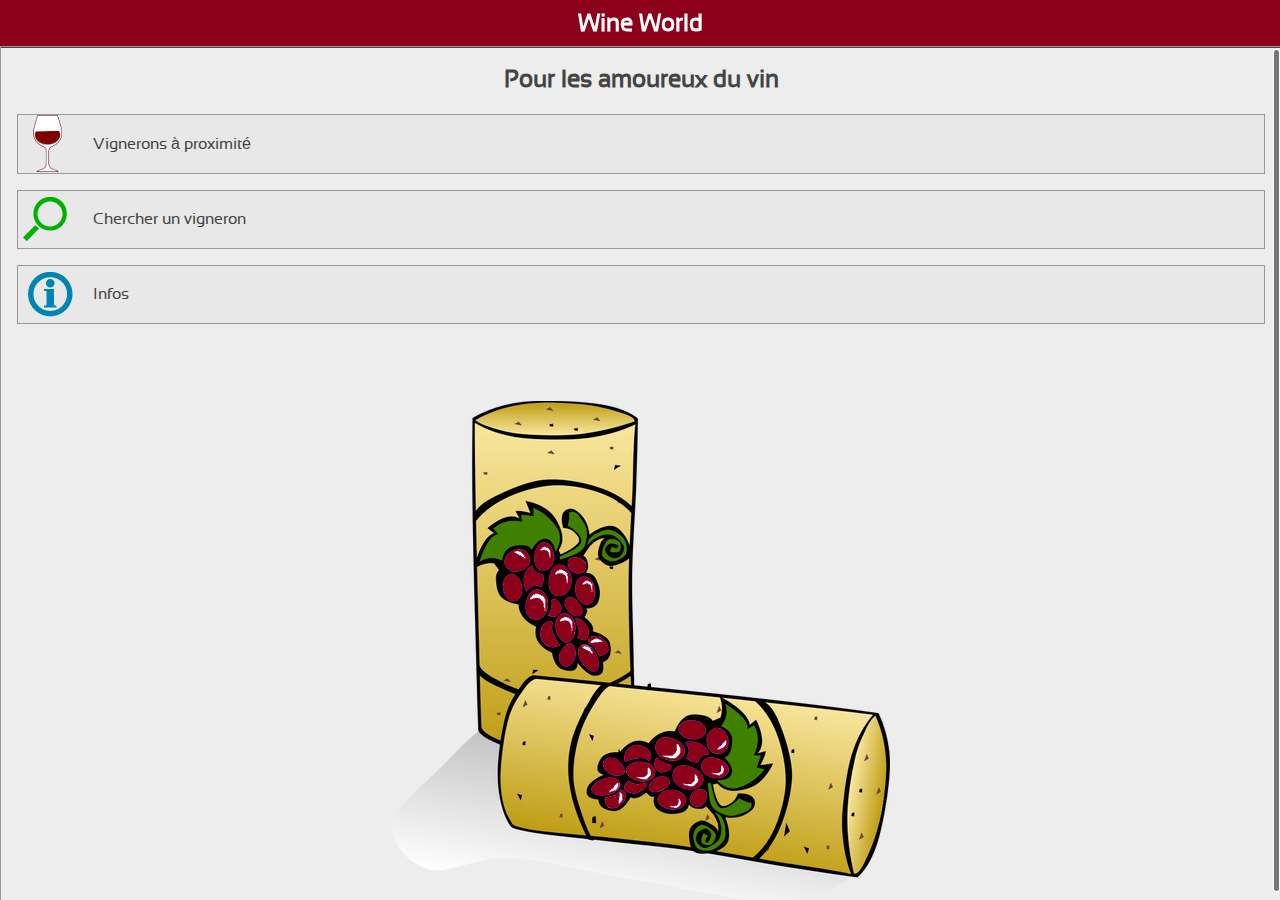
==== www/index.html @ e300c0b8 "Alpha App" ====
<!DOCTYPE html>
<html>

    <head>
        <title>Fresh Food Finder</title>
        <meta name="viewport" content="initial-scale=1.0; maximum-scale=1.0; minimum-scale=1.0; user-scalable=no;" />

    	<script src="js/libs/jquery-1.7.1.js"></script>
        <script src="js/libs/jquery.animate-enhanced.js"></script>
    	<script src="js/libs/iscroll.js"></script>
    	<script src="js/libs/noClickDelay.js"></script>
    	<script src="js/libs/mustache.js"></script>
    	
        <link rel="stylesheet" href="js/libs/leaflet/leaflet.css" />
        <!--[if lte IE 8]>
            <link rel="stylesheet" href="js/libs/leaflet/leaflet.ie.css" />
        <![endif]-->
        
        <script src="js/libs/leaflet/leaflet.js"></script>
    	
    	<link rel="stylesheet" href="js/viewnavigator/viewnavigator.css" type="text/css" />
    	<script src="js/viewnavigator/viewnavigator.js"></script>
    	
    	<link rel="stylesheet" href="js/libs/css/activityIndicator.css" type="text/css" />
        
    	<script src="cordova-1.7.0rc1.js"></script>
        <script src="js/viewAssembler.js"></script>
        <script src="js/application.js"></script>
        
        <link rel="stylesheet" href="assets/fonts/sansation/stylesheet.css" type="text/css" charset="utf-8">
        <link rel="stylesheet" href="assets/styles.css" type="text/css" charset="utf-8">
        
        
    </head>

    <body></body>

</html>
---- www/js/libs/leaflet/leaflet.css ----
/* required styles */

.leaflet-map-pane,
.leaflet-tile,
.leaflet-marker-icon,
.leaflet-marker-shadow,
.leaflet-tile-pane,
.leaflet-overlay-pane,
.leaflet-shadow-pane,
.leaflet-marker-pane,
.leaflet-popup-pane,
.leaflet-overlay-pane svg,
.leaflet-zoom-box,
.leaflet-image-layer { /* TODO optimize classes */
	position: absolute;
	}
.leaflet-container {
	overflow: hidden;
	}
.leaflet-tile-pane, .leaflet-container {
	-webkit-transform: translate3d(0,0,0);
	}
.leaflet-tile,
.leaflet-marker-icon,
.leaflet-marker-shadow {
	-moz-user-select: none;
	-webkit-user-select: none;
	user-select: none;
	}
.leaflet-marker-icon,
.leaflet-marker-shadow {
	display: block;
	}
.leaflet-clickable {
	cursor: pointer;
	}
.leaflet-container img {
	max-width: none !important;
	}

.leaflet-tile-pane { z-index: 2; }

.leaflet-objects-pane { z-index: 3; }
.leaflet-overlay-pane { z-index: 4; }
.leaflet-shadow-pane { z-index: 5; }
.leaflet-marker-pane { z-index: 6; }
.leaflet-popup-pane { z-index: 7; }

.leaflet-zoom-box {
	width: 0;
	height: 0;
	}

.leaflet-tile {
	visibility: hidden;
	}
.leaflet-tile-loaded {
	visibility: inherit;
	}

a.leaflet-active {
	outline: 2px solid orange;
	}


/* Leaflet controls */

.leaflet-control {
	position: relative;
	z-index: 7;
	}
.leaflet-top,
.leaflet-bottom {
	position: absolute;
	}
.leaflet-top {
	top: 0;
	}
.leaflet-right {
	right: 0;
	}
.leaflet-bottom {
	bottom: 0;
	}
.leaflet-left {
	left: 0;
	}
.leaflet-control {
	float: left;
	clear: both;
	}
.leaflet-right .leaflet-control {
	float: right;
	}
.leaflet-top .leaflet-control {
	margin-top: 10px;
	}
.leaflet-bottom .leaflet-control {
	margin-bottom: 10px;
	}
.leaflet-left .leaflet-control {
	margin-left: 10px;
	}
.leaflet-right .leaflet-control {
	margin-right: 10px;
	}

.leaflet-control-zoom, .leaflet-control-layers {
	-moz-border-radius: 7px;
	-webkit-border-radius: 7px;
	border-radius: 7px;
	}
.leaflet-control-zoom {
	padding: 5px;
	background: rgba(0, 0, 0, 0.25);
	}
.leaflet-control-zoom a {
	background-color: rgba(255, 255, 255, 0.75);
	}
.leaflet-control-zoom a, .leaflet-control-layers a {
	background-position: 50% 50%;
	background-repeat: no-repeat;
	display: block;
	}
.leaflet-control-zoom a {
	-moz-border-radius: 4px;
	-webkit-border-radius: 4px;
	border-radius: 4px;
	width: 19px;
	height: 19px;
	}
.leaflet-control-zoom a:hover {
	background-color: #fff;
	}
.leaflet-big-buttons .leaflet-control-zoom a {
	width: 27px;
	height: 27px;
	}
.leaflet-control-zoom-in {
	background-image: url(images/zoom-in.png);
	margin-bottom: 5px;
	}
.leaflet-control-zoom-out {
	background-image: url(images/zoom-out.png);
	}

.leaflet-control-layers {
	-moz-box-shadow: 0 0 7px #999;
	-webkit-box-shadow: 0 0 7px #999;
	box-shadow: 0 0 7px #999;

	background: #f8f8f9;
	}
.leaflet-control-layers a {
	background-image: url(images/layers.png);
	width: 36px;
	height: 36px;
	}
.leaflet-big-buttons .leaflet-control-layers a {
	width: 44px;
	height: 44px;
	}
.leaflet-control-layers .leaflet-control-layers-list,
.leaflet-control-layers-expanded .leaflet-control-layers-toggle {
	display: none;
	}
.leaflet-control-layers-expanded .leaflet-control-layers-list {
	display: block;
	position: relative;
	}
.leaflet-control-layers-expanded {
	padding: 6px 10px 6px 6px;
	font: 12px/1.5 "Helvetica Neue", Arial, Helvetica, sans-serif;
	color: #333;
	background: #fff;
	}
.leaflet-control-layers input {
	margin-top: 2px;
	position: relative;
	top: 1px;
	}
.leaflet-control-layers label {
	display: block;
	}
.leaflet-control-layers-separator {
	height: 0;
	border-top: 1px solid #ddd;
	margin: 5px -10px 5px -6px;
	}

.leaflet-container .leaflet-control-attribution {
	margin: 0;
	padding: 0 5px;

	font: 11px/1.5 "Helvetica Neue", Arial, Helvetica, sans-serif;
	color: #333;

	background-color: rgba(255, 255, 255, 0.7);

	-moz-box-shadow: 0 0 7px #ccc;
	-webkit-box-shadow: 0 0 7px #ccc;
	box-shadow: 0 0 7px #ccc;
	}


/* Fade animations */

.leaflet-fade-anim .leaflet-tile {
	opacity: 0;

	-webkit-transition: opacity 0.2s linear;
	-moz-transition: opacity 0.2s linear;
	-o-transition: opacity 0.2s linear;
	transition: opacity 0.2s linear;
	}
.leaflet-fade-anim .leaflet-tile-loaded {
	opacity: 1;
	}

.leaflet-fade-anim .leaflet-popup {
	opacity: 0;

	-webkit-transition: opacity 0.2s linear;
	-moz-transition: opacity 0.2s linear;
	-o-transition: opacity 0.2s linear;
	transition: opacity 0.2s linear;
	}
.leaflet-fade-anim .leaflet-map-pane .leaflet-popup {
	opacity: 1;
	}

.leaflet-zoom-anim .leaflet-tile {
	-webkit-transition: none;
	-moz-transition: none;
	-o-transition: none;
	transition: none;
	}

.leaflet-zoom-anim .leaflet-objects-pane {
	visibility: hidden;
	}


/* Popup layout */

.leaflet-popup {
	position: absolute;
	text-align: center;
	-webkit-transform: translate3d(0,0,0);
	}
.leaflet-popup-content-wrapper {
	padding: 1px;
	text-align: left;
	}
.leaflet-popup-content {
	margin: 19px;
	}
.leaflet-popup-tip-container {
	margin: 0 auto;
	width: 40px;
	height: 16px;
	position: relative;
	overflow: hidden;
	}
.leaflet-popup-tip {
	width: 15px;
	height: 15px;
	padding: 1px;

	margin: -8px auto 0;

	-moz-transform: rotate(45deg);
	-webkit-transform: rotate(45deg);
	-ms-transform: rotate(45deg);
	-o-transform: rotate(45deg);
	transform: rotate(45deg);
	}
.leaflet-popup-close-button {
	position: absolute;
	top: 9px;
	right: 9px;

	width: 10px;
	height: 10px;

	overflow: hidden;
	}
.leaflet-popup-content p {
	margin: 18px 0;
	}


/* Visual appearance */

.leaflet-container {
	background: #ddd;
	}
.leaflet-container a {
	color: #0078A8;
	}
.leaflet-zoom-box {
	border: 2px dotted #05f;
	background: white;
	opacity: 0.5;
	}
.leaflet-popup-content-wrapper, .leaflet-popup-tip {
	background: white;

	box-shadow: 0 1px 10px #888;
	-moz-box-shadow: 0 1px 10px #888;
	 -webkit-box-shadow: 0 1px 14px #999;
	}
.leaflet-popup-content-wrapper {
	-moz-border-radius: 20px;
	-webkit-border-radius: 20px;
	border-radius: 20px;
	}
.leaflet-popup-content {
	font: 12px/1.4 "Helvetica Neue", Arial, Helvetica, sans-serif;
	}
.leaflet-popup-close-button {
	background: white url(images/popup-close.png);
	}
---- www/js/libs/leaflet/leaflet.ie.css ----
.leaflet-tile {
	filter: inherit;
	}

.leaflet-vml-shape {
	width: 1px;
	height: 1px;
	}
.lvml {
	behavior: url(#default#VML); 
	display: inline-block; 
	position: absolute;
	}
	
.leaflet-control {
	display: inline;
	}

.leaflet-popup-tip {
	width: 21px;
	_width: 27px;
	margin: 0 auto;
	_margin-top: -3px;
	
	filter: progid:DXImageTransform.Microsoft.Matrix(M11=0.70710678, M12=0.70710678, M21=-0.70710678, M22=0.70710678);
	-ms-filter: "progid:DXImageTransform.Microsoft.Matrix(M11=0.70710678, M12=0.70710678, M21=-0.70710678, M22=0.70710678)";
	}
.leaflet-popup-tip-container {
	margin-top: -1px;
	}
.leaflet-popup-content-wrapper, .leaflet-popup-tip {
	border: 1px solid #bbb;
	}

.leaflet-control-zoom {
	filter: progid:DXImageTransform.Microsoft.gradient(startColorStr='#3F000000',EndColorStr='#3F000000');
	}
.leaflet-control-zoom a {
	background-color: #eee;
	}
.leaflet-control-zoom a:hover {
	background-color: #fff;
	}
.leaflet-control-layers-toggle {
	}
.leaflet-control-attribution, .leaflet-control-layers {
	background: white;
	}
---- www/js/viewnavigator/viewnavigator.css ----
/*
THIS SOFTWARE IS PROVIDED BY ANDREW M. TRICE ''AS IS'' AND ANY EXPRESS OR IMPLIED
WARRANTIES, INCLUDING, BUT NOT LIMITED TO, THE IMPLIED WARRANTIES OF MERCHANTABILITY AND
FITNESS FOR A PARTICULAR PURPOSE ARE DISCLAIMED. IN NO EVENT SHALL ANDREW M. TRICE OR
CONTRIBUTORS BE LIABLE FOR ANY DIRECT, INDIRECT, INCIDENTAL, SPECIAL, EXEMPLARY, OR
CONSEQUENTIAL DAMAGES (INCLUDING, BUT NOT LIMITED TO, PROCUREMENT OF SUBSTITUTE GOODS OR
SERVICES; LOSS OF USE, DATA, OR PROFITS; OR BUSINESS INTERRUPTION) HOWEVER CAUSED AND ON
ANY THEORY OF LIABILITY, WHETHER IN CONTRACT, STRICT LIABILITY, OR TORT (INCLUDING
NEGLIGENCE OR OTHERWISE) ARISING IN ANY WAY OUT OF THE USE OF THIS SOFTWARE, EVEN IF
ADVISED OF THE POSSIBILITY OF SUCH DAMAGE.
*/


.viewNavigator_root {
	width:100%;
	height:100%;
	background-color:666666;
	overflow:hidden;
}

.viewNavigator_header {
	position:absolute;
	width:100%;
	height:46px;
	overflow:hide;
	padding:0px;
}

.viewNavigator_header_backlink {
	position:absolute;
	top:0px;
	left:0px;
	z-index:2;
	
	white-space: nowrap;
    overflow: hidden;
    text-overflow: ellipsis;
    -o-text-overflow: ellipsis;
    
    max-width:30%;
}

.viewNavigator_header_title {

	position:absolute;
	top:12px;
	left:0%;
	right:0%;
	margin-left:auto;
	margin-right:auto;
	text-align:center;
	font-weight: bold;
	color: #FFFFFF;
	white-space: nowrap;
    overflow: hidden;
    text-overflow: ellipsis;
    -o-text-overflow: ellipsis;
    
    max-width:48%;
}

.viewNavigator_headerContent {

    backface-visibility: hidden;
	-webkit-backface-visibility: hidden;
	
	transform: translate3d(0,0,0);
	-webkit-transform: translate3d(0,0,0);

	position:absolute;
}

.viewNavigator_content {
	position:absolute;
	top:46px;
	left:0px;
	right:0px;
	bottom:0px;
	overflow:hidden;
	
   backface-visibility: hidden;
	-webkit-backface-visibility: hidden;
    -webkit-transform:translate3d(0,0,0);
}


/* ANDROID BUG WORKAROUND */
.viewNavigator_content select {
	overflow:auto;
	position:relative;
    backface-visibility: auto;
	-webkit-backface-visibility: auto;
}

/*
.viewNavigator_content div {

    backface-visibility: visible;
    -webkit-backface-visibility: visible;
    -webkit-transform: translate3d(0,0,0);
}*/

.viewNavigator_contentHolder {
	position:absolute;
	top:0px;
	left:0px;
	right:0px;
	bottom:0px;
	background-color:white;
	overflow:auto;
	padding:0px;
	margin:0px;
    overflow: hidden;
	-webkit-overflow-scrolling : touch;
	min-width:100%;
	min-height:100%

    backface-visibility: hidden;
	-webkit-backface-visibility: hidden;

}

.viewNavigator_backface {
/*    backface-visibility: hidden;
	-webkit-backface-visibility: hidden;
*/
}

.viewNavigator_backButtonPosition {
	position:absolute;
	left: 5px;
	top: .6em;
}

.viewNavigator_backButton
{
	cursor:pointer;
	display: inline-block;
	white-space: nowrap;
	background-color: #ccc;
	border-radius: .2em;
	padding: 4px 10px;
	box-shadow: 0 0 1px 1px rgba(255,255,255,.8) inset, 0 1px 0 rgba(0,0,0,.3);
}

.viewNavigator_backButton:active
{
	background-color: #ddd;
}
---- www/js/libs/css/activityIndicator.css ----
.activityIndicator {
	height: 40px;
	width: 40px;
	-webkit-background-size: 40px 40px;
	margin: 0px auto;
	background-image: url("[data-uri]");
	-webkit-animation-duration: 1s;
	-webkit-animation-iteration-count: infinite;
	-webkit-animation-timing-function: linear;
	-webkit-animation-name: spinnerAnim;
}
@-webkit-keyframes spinnerAnim {
	0% { -webkit-transform: rotate(0deg); }
	100% { -webkit-transform: rotate(360deg); }
}
---- www/assets/fonts/sansation/stylesheet.css ----
/* Generated by Font Squirrel (http://www.fontsquirrel.com) on May 11, 2012 12:44:10 PM America/New_York */



@font-face {
    font-family: 'SansationRegular';
    src: url('Sansation_Regular-webfont.eot');
    src: url('Sansation_Regular-webfont.eot?#iefix') format('embedded-opentype'),
         url('Sansation_Regular-webfont.woff') format('woff'),
         url('Sansation_Regular-webfont.ttf') format('truetype'),
         url('Sansation_Regular-webfont.svg#SansationRegular') format('svg');
    font-weight: normal;
    font-style: normal;

}

@font-face {
    font-family: 'SansationLight';
    src: url('Sansation_Light-webfont.eot');
    src: url('Sansation_Light-webfont.eot?#iefix') format('embedded-opentype'),
         url('Sansation_Light-webfont.woff') format('woff'),
         url('Sansation_Light-webfont.ttf') format('truetype'),
         url('Sansation_Light-webfont.svg#SansationLight') format('svg');
    font-weight: normal;
    font-style: normal;

}

@font-face {
    font-family: 'SansationBold';
    src: url('Sansation_Bold-webfont.eot');
    src: url('Sansation_Bold-webfont.eot?#iefix') format('embedded-opentype'),
         url('Sansation_Bold-webfont.woff') format('woff'),
         url('Sansation_Bold-webfont.ttf') format('truetype'),
         url('Sansation_Bold-webfont.svg#SansationBold') format('svg');
    font-weight: normal;
    font-style: normal;

}

@font-face {
    font-family: 'SansationLightLightItalic';
    src: url('Sansation_Light_Italic-webfont.eot');
    src: url('Sansation_Light_Italic-webfont.eot?#iefix') format('embedded-opentype'),
         url('Sansation_Light_Italic-webfont.woff') format('woff'),
         url('Sansation_Light_Italic-webfont.ttf') format('truetype'),
         url('Sansation_Light_Italic-webfont.svg#SansationLightLightItalic') format('svg');
    font-weight: normal;
    font-style: normal;

}

@font-face {
    font-family: 'SansationItalic';
    src: url('Sansation_Italic-webfont.eot');
    src: url('Sansation_Italic-webfont.eot?#iefix') format('embedded-opentype'),
         url('Sansation_Italic-webfont.woff') format('woff'),
         url('Sansation_Italic-webfont.ttf') format('truetype'),
         url('Sansation_Italic-webfont.svg#SansationItalic') format('svg');
    font-weight: normal;
    font-style: normal;

}

@font-face {
    font-family: 'SansationBoldItalic';
    src: url('Sansation_Bold_Italic-webfont.eot');
    src: url('Sansation_Bold_Italic-webfont.eot?#iefix') format('embedded-opentype'),
         url('Sansation_Bold_Italic-webfont.woff') format('woff'),
         url('Sansation_Bold_Italic-webfont.ttf') format('truetype'),
         url('Sansation_Bold_Italic-webfont.svg#SansationBoldItalic') format('svg');
    font-weight: normal;
    font-style: normal;

}
---- www/assets/styles.css ----
* {
-webkit-touch-callout: none;
-webkit-user-select: none;
}

input,
textarea {
	-webkit-touch-callout: auto;
	-webkit-user-select: auto;
}

body {
	position:absolute;
	top:0px;
	bottom:0px;
	left:0px;
	right:0px;
	overflow: hidden;
	padding: 0px;
	margin: 0px;
	background-color:#555;
}
* {
    font-family:'SansationRegular', Arial, sans-serif;
    letter-spacing: 0;
    -webkit-tap-highlight-color: rgba(0, 0, 0, 0); 
}



.subtext {
    font-size:0.85em;
    font-color: #888;
}

.data-list {
	-webkit-touch-callout: none;
	-webkit-user-select: none;
	-khtml-user-select: none;
	-moz-user-select: none;
	-ms-user-select: none;
	user-select: none;
	overflow: hidden;
	position:relative;
	background-color: #EDEDED;
	min-height:100%;
	
	
    backface-visibility: hidden;
	-webkit-backface-visibility: hidden;
}

.data-list ul,
.data-list li {
	padding:0;
	margin:0;
	border:none;
}


.data-list ul {
	display:block;
	width:100%;
	width:100%;
	max-width:100%;
}

.data-list li {
    cursor:pointer;
    font-size:1em;
	padding:1em;
	padding-left:1em;
	padding-right:1px;
	display:block;
	border-top:1px solid #fff;
	border-bottom:1px solid #CCC;
	
    background-image:url('graphics/more_disclosure.png');
    background-position:right center;
    background-repeat:no-repeat;
}

.listSelected {
	color:#333;
	border-top:1px solid #094C99;
	background-color: #D9D900;
}


/*ViewNavigator Styles*/

.viewNavigator_header {
    background:#8C001A;
    color:#444;
}

.viewNavigator_header_title {
    color:#white;
    font-size:1.5em;
    max-width:65%;
}

.viewNavigator_backButton {
    position:absolute;
    top:5px;
    left:5px;
    width:40px;
    color: rgba(0,0,0,0);
    height:35px;
    box-shadow: 0 0 0 0;
    background: #DEDEDE;
    border:1px solid #999;
    padding:0px;
    border-radius:0px;
    background-image:url('graphics/back_arrow.png');
    background-position: 3px center;
    background-repeat:no-repeat;
}

@media only screen and (min-width:760px) {
    .viewNavigator_backButton {
        text-align:right;
        vertical-align:middle;
        padding-right:10px;
        padding-left:50px;
        padding-top:9px;
        height:26px;
        color: #444;
    }
}

.viewNavigator_backButton:active {
    background-color: #D9D900;
}

.viewNavigator_content {
    border-top:1px solid #999;
    background:#999;
    color:#444;
}

.viewNavigator_contentHolder {
    color:#444;
    background:#999;
    border-left:1px solid #999;
    border-right:1px solid #999;
}

.viewNavigator_contentHolder > div:first-child {
    min-height:100%;
    background:#EDEDED;
    /*background-image:url('graphics/Wine_Corks2.png');
    background-position: top left;
    background-repeat:repeat;*/
    border-bottom:1px solid #444;
    border-top:1px solid #444;
}


/*APPLICATION VIEWS*/

.right {
    position:absolute;
    right:0.75em;
    top:0.5em;
}

.padded {
    padding:1em;
}

.button {
    padding:.5em;
    cursor:pointer;
    border:1px solid #999;
    background-color: #AAA;
    color: white;
    text-decoration:none;
}

.button:active {
    background-color: #D9D900;
}

.heading {
    background-color: #fff;
    color:#444;
    border-bottom:1px solid #999;
    backface-visibility: hidden;
	-webkit-backface-visibility: hidden;
    -webkit-transform:translate3d(0,0,0);
}

.warning {
    background-color: #F2DEDE;
    color:#B94A48;
    border:1px solid #EED3D7;
}

#defaultView {
    background-image:url('graphics/Wine_Corks2.png');
    background-position: bottom center;
    background-repeat:no-repeat;
}



@media only screen and (min-width:760px) {
    #defaultView {
        background-image:url('graphics/Wine_Corks2.png');
    }
}

#aboutView h2,
#defaultView h2 {
    display:block;
    padding:0em;
    text-align:center;
}
#aboutView div,
#defaultView div {
    display:block;
    padding:1em;
    padding-top:0em;
}

#defaultView a {
    height:100%;
    display:block;
    border:1px solid #999;
    padding:1.25em;
    text-decoration: none;
    color:#444;
    font-size:1em;
    background:rgba(230,230,230,0.85);
}

#defaultView a:active {
    background-color:#D9D900;
}

#defaultView #nearMe {
    padding-left:75px;
    background-image:url('graphics/wine-glasse.png');
    background-position: 15px center;
    background-repeat:no-repeat;
}

#defaultView #search {
    padding-left:75px;
    background-image:url('graphics/search.png');
    background-position: 5px center;
    background-repeat:no-repeat;
}

#defaultView #about {
    padding-left:75px;
    background-image:url('graphics/info.png');
    background-position: 10px center;
    background-repeat:no-repeat;
}


#findMarketsNearMeView {
}

#aboutView {
    padding:1em;
    padding-top:0em;
	
    backface-visibility: hidden;
	-webkit-backface-visibility: hidden;
	
	transform: translate3d(0,0,0);
	-webkit-transform: translate3d(0,0,0);
}

#searchView {
    padding:1.25em;
}

.leaflet-popup-content {
    font-size:1em;
    margin:05.em;
    text-align:center;
}

.leaflet-popup-content a {
    background:none;
    border:none;
    text-align:center;
}

#marketDetailsView {
    padding:1.0em;
}


#marketDetailsView h2 {
    padding:0em;
    margin:0em;
}

.paragraph {
    margin:0px;
    margin-bottom:1em;
    border-top:1px solid #CCC;
    padding-top:1em;
}

.paragraph_noborder {
    margin:0px;
    margin-bottom:1em;
    border: none;
    padding-top:1em;
}

.amenities {
    min-height:30px;
    font-size: 1.25em;
    padding-top:0.25em;
    padding-left:62px;
    background-repeat:no-repeat;
}

#credit_cards {
    background-image:url('graphics/credit_card.png');
    background-position: 10px center;
}

#wic_accepted {
    background-image:url('graphics/family.png');
    background-position: 15px center;
}

#senior {
    background-image:url('graphics/senior.png');
    background-position: 24px center;
}

#snap {
    background-image:url('graphics/snap.png');
    background-position: 20px center;
}

#bakedgoods {
    background-image:url('graphics/bread.png');
    background-position: 10px center;
}

#cheese {
    background-image:url('graphics/cheese.png');
    background-position: 7px center;
}

#arts {
    background-image:url('graphics/arts.png');
    background-position: 12px center;
}

#flowers {
    background-image:url('graphics/flower.png');
    background-position: 15px center;
}

#seafood {
    background-image:url('graphics/fish.png');
    background-position: 7px center;
}

#fruit {
    background-image:url('graphics/fruit.png');
    background-position: 15px center;
}

#herbs {
    background-image:url('graphics/herb.png');
    background-position: 15px center;
}

#vegetables {
    background-image:url('graphics/vegetables.png');
    background-position: 16px center;
}

#honey {
    background-image:url('graphics/honey.png');
    background-position: 17px center;
}

#jams {
    background-image:url('graphics/jams.png');
    background-position: 17px center;
}

#maple {
    background-image:url('graphics/maple.png');
    background-position: 17px center;
}

#nuts {
    background-image:url('graphics/nuts.png');
    background-position: 15px center;
}

#meat {
    background-image:url('graphics/meat.png');
    background-position: 10px center;
}

#plants {
    background-image:url('graphics/plants.png');
    background-position: 18px center;
}

#prepared {
    background-image:url('graphics/prepared.png');
    background-position: 15px center;
}

#soap {
    background-image:url('graphics/soap.png');
    background-position: 10px center;
}




#marketMapView {
    width:100%;
    height:100%;
    position:absolute;
}

#marketMapView #marketMapContainer{
    top:0px;
    bottom:0px;
    left:0px;
    right:0px;
    position:absolute;
}

#marketMapView #footer{
    top:0px;
    height:18px;
    right:0px;
    position:absolute;
    padding:1em;
    padding-right:0.5em;
	z-index:99;
}

#search_state {
    font-size:1.25em;
    width:100%;
}


#search_searchPhrase {
    width:96%; 
    font-size:1.25em;
}

#searchButton {
    padding-left:2em;
    padding-right:2em;
}

input[type='checkbox'] { 
    width:2em;
    height:2em;
}

label {
    font-size: .8em;
    padding:.25em;
}

.searchfilter{
    padding:.25em;
}

.searchfilter .amenities {
    font-size: 1em;
}

#geoError{
    padding:1.25em;
}
#geoError div {
    padding:1.25em;
    padding-top:0px;
}
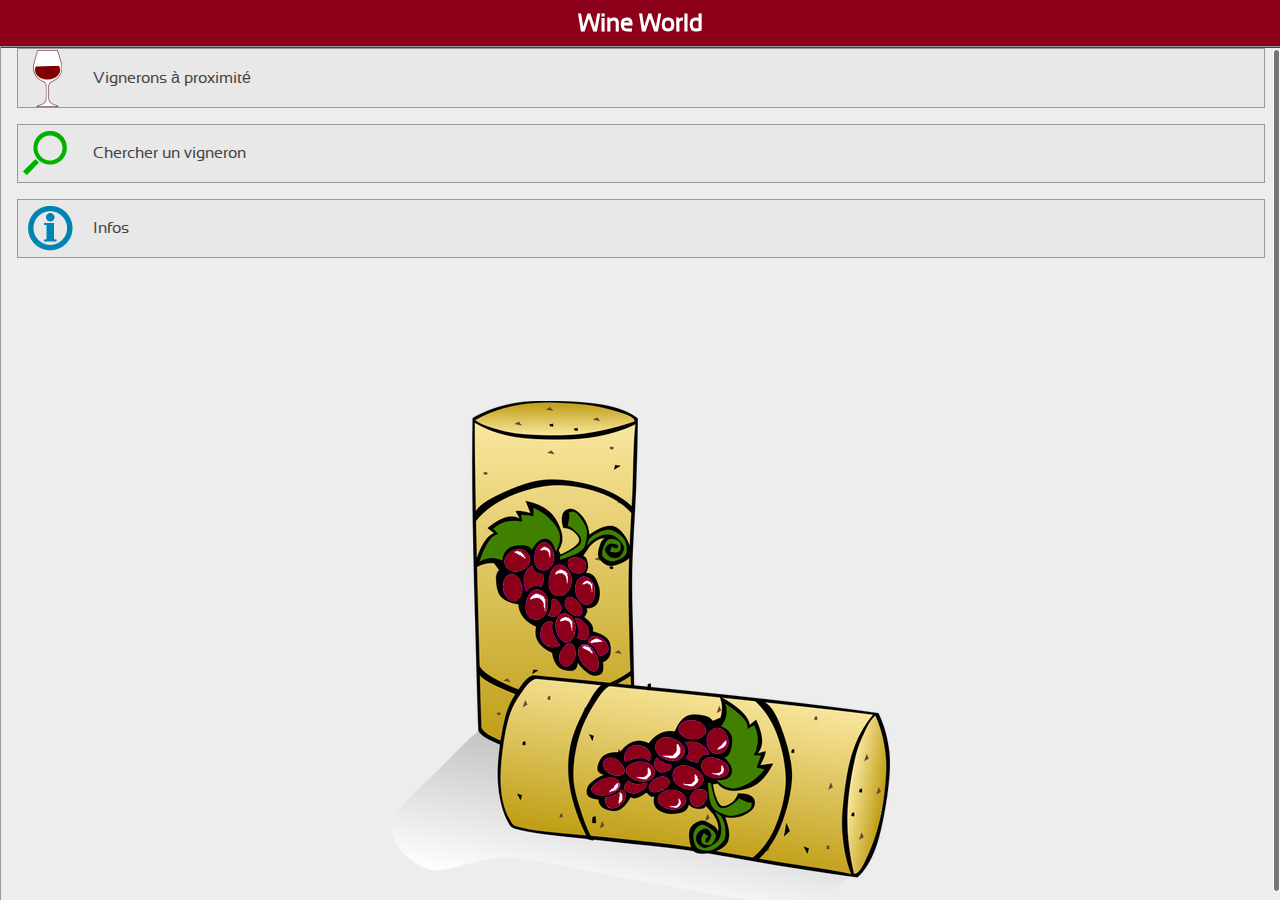
==== commit be7cf4a4: "minor tweak" ====
--- a/www/index.html
+++ b/www/index.html
@@ -2,9 +2,9 @@
 <html>
 
     <head>
-        <title>Fresh Food Finder</title>
-        <meta name="viewport" content="initial-scale=1.0; maximum-scale=1.0; minimum-scale=1.0; user-scalable=no;" />
-
+        <title>Wold Wine App : Trouvez votre vigneron!</title>
+    <meta name="viewport" content="user-scalable=no, initial-scale=1, maximum-scale=1, minimum-scale=1, width=device-width" />
+	<meta charset="UTF-8">
     	<script src="js/libs/jquery-1.7.1.js"></script>
         <script src="js/libs/jquery.animate-enhanced.js"></script>
     	<script src="js/libs/iscroll.js"></script>
@@ -23,7 +23,7 @@
     	
     	<link rel="stylesheet" href="js/libs/css/activityIndicator.css" type="text/css" />
         
-    	<script src="cordova-1.7.0rc1.js"></script>
+    	<script src="cordova.js"></script>
         <script src="js/viewAssembler.js"></script>
         <script src="js/application.js"></script>
         
